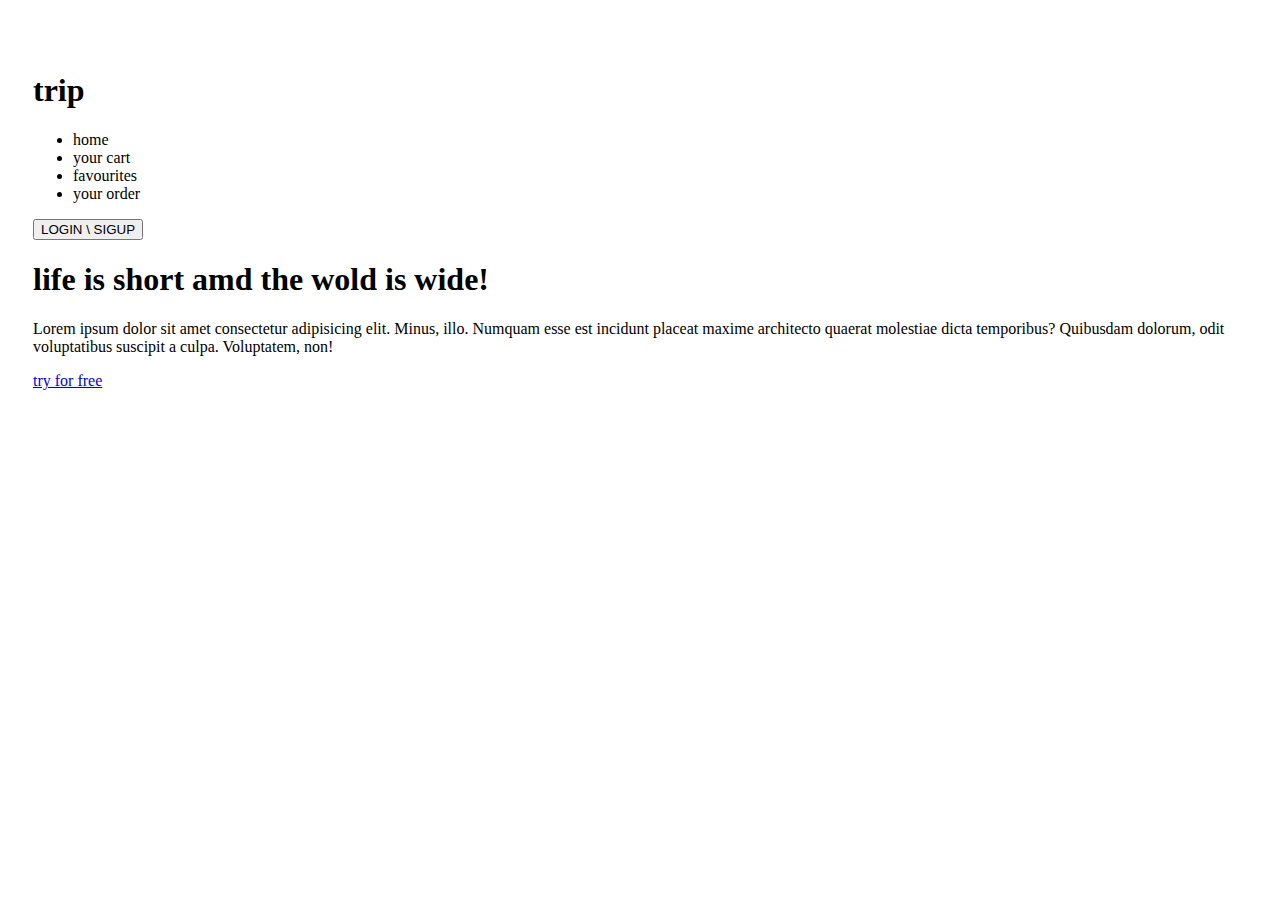
==== airplan.html @ fb11cf43 "Create airplan.html" ====
<!DOCTYPE html>
<html lang="en">
<head>
    <meta charset="UTF-8">
    <meta name="viewport" content="width=device-width, initial-scale=1.0">
    <title>my webside</title>
    <link rel="stylesheet" href="style.css">
</head>
<body>
    <div class="container">
      <nav>
        <div class="airplan">
            <img src="airplan.jpg" alt="">
            <h1>trip</h1>
            <ul>
            <li>home</li>
            <li>your cart</li>
            <li>favourites</li>
            <li>your order</li>
            </ul>
            <button class="btn">LOGIN \ SIGUP</button>
        </div>
      </nav>
    </div class="center">
     <h1>life is short amd the wold is wide!</h1>
     <p>
       Lorem ipsum dolor sit amet consectetur adipisicing elit. Minus, illo. Numquam esse est incidunt placeat maxime architecto quaerat molestiae dicta temporibus? Quibusdam dolorum, odit voluptatibus suscipit a culpa. Voluptatem, non!

     </p>
      <a href="#">try for free</a>
    </div>
</body>
</html>
---- style.css ----
body{
  padding: 25px;
}
.title {
	color: #5C6AC4;
}
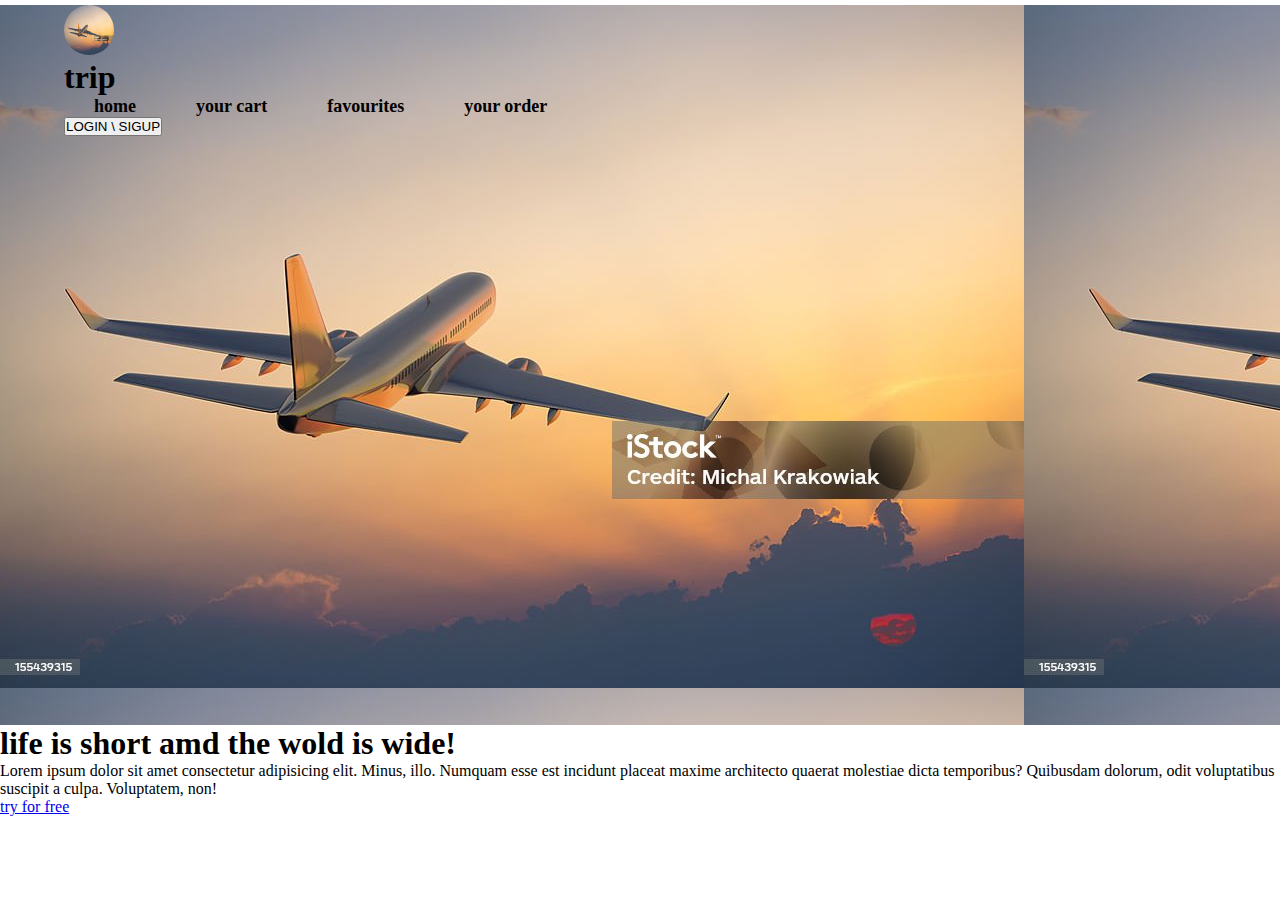
==== commit ecc061a4: "Update airplan.html" ====
--- a/airplan.html
+++ b/airplan.html
@@ -4,7 +4,7 @@
     <meta charset="UTF-8">
     <meta name="viewport" content="width=device-width, initial-scale=1.0">
     <title>my webside</title>
-    <link rel="stylesheet" href="style.css">
+    <link rel="stylesheet" href="practical.css">
 </head>
 <body>
     <div class="container">
--- a/practical.css
+++ b/practical.css
@@ -0,0 +1,74 @@
+*
+{
+    margin: 0;
+    padding: 0;
+}
+.container{
+    width: 100%;
+    height: 80vh;
+    background:url("airplan.jpg");
+}
+
+nav{
+    display: flex;
+    align-items: center;
+    width: 90%;
+    margin: 5px auto;
+    justify-content: space-between;
+}
+
+.logo{
+    display: flex;
+    align-items: center;
+}
+
+nav img{
+    width: 50px;
+    height: 50px;
+    border-radius: 30px;
+}
+
+nav ul{
+    display: flex;
+    list-style: none;
+    cursor: pointer;
+    font-size: large;
+    font-weight: bold;
+}
+
+nav ul li{
+    padding: 0 30px;
+}
+
+nav.btn{
+    cursor: pointer;
+    font-size: large;
+    font-weight: bolder;
+    border: none;
+    background: transparent;
+}
+
+.center{
+    width: 600px;
+    margin: 50px 70px;
+}
+
+.center h1{
+    font-size: 70px;
+}
+
+.center p{
+    font-size: larger;
+    font-weight: 50px;
+    padding: 30px 0;
+}
+
+.center a{
+    padding: 10px 25px;
+    border-radius: 5px;
+    background-color: rgb(32,32,184);
+    color: aliceblue;
+    text-decoration: none;
+}
+
+
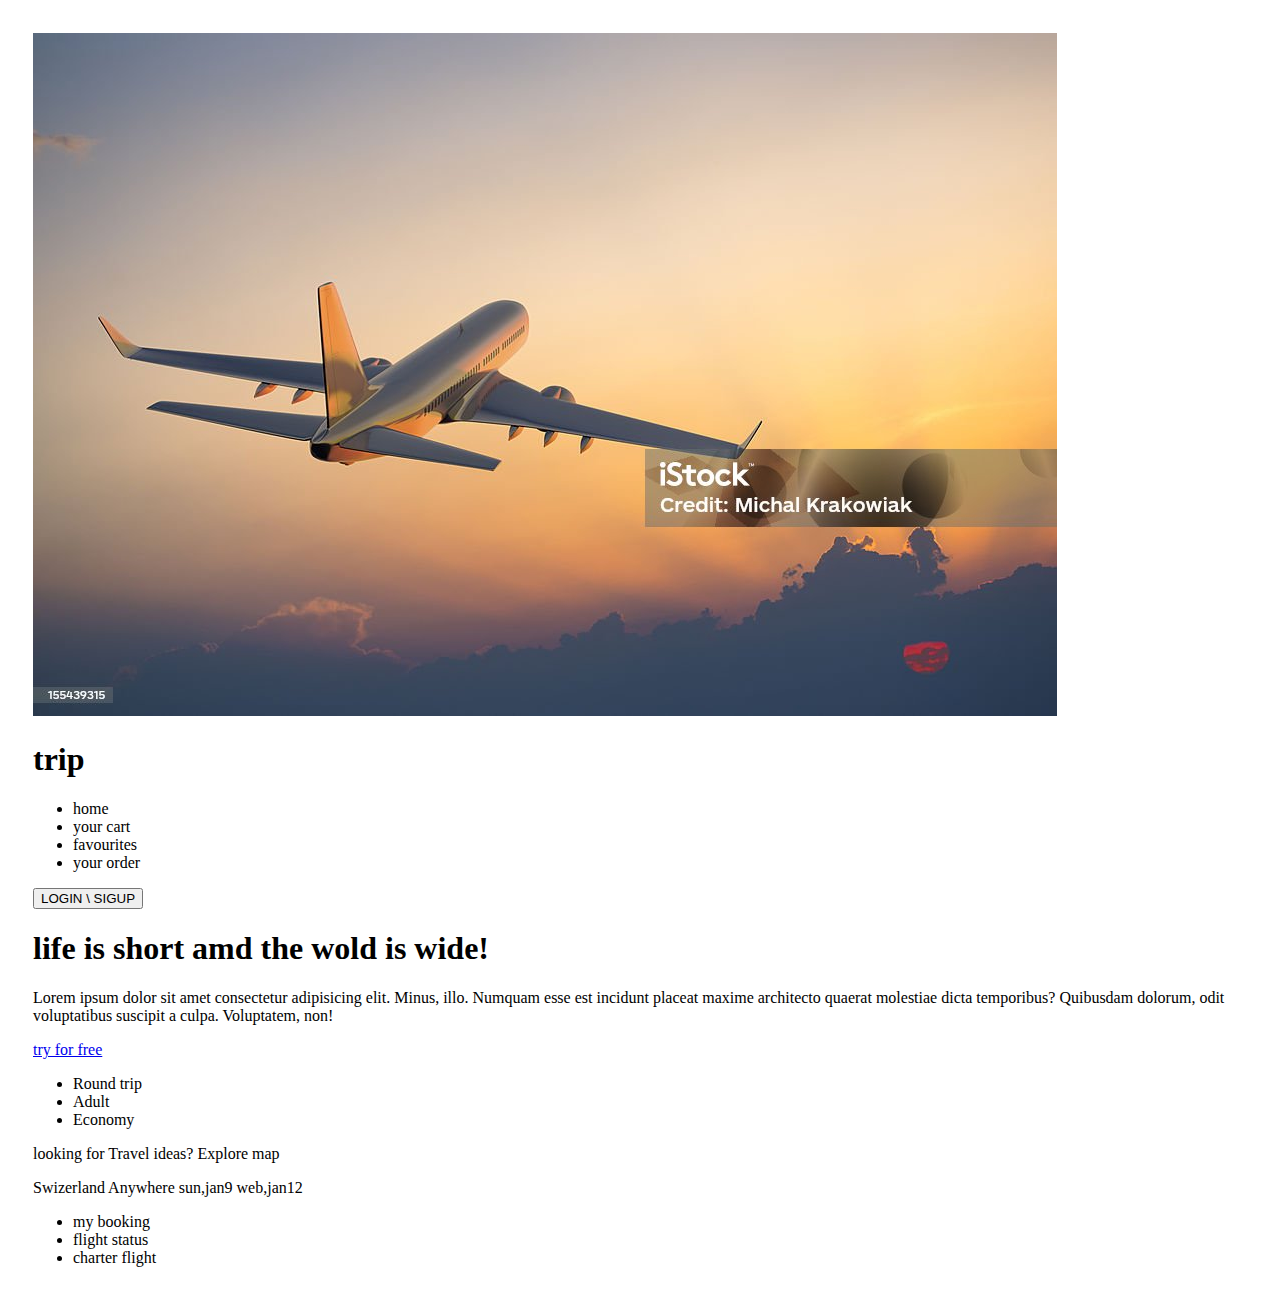
==== commit 1dbd82ca: "Update airplan.html" ====
--- a/airplan.html
+++ b/airplan.html
@@ -4,7 +4,7 @@
     <meta charset="UTF-8">
     <meta name="viewport" content="width=device-width, initial-scale=1.0">
     <title>my webside</title>
-    <link rel="stylesheet" href="practical.css">
+    <link rel="stylesheet" href="style.css">
 </head>
 <body>
     <div class="container">
@@ -21,13 +21,48 @@
             <button class="btn">LOGIN \ SIGUP</button>
         </div>
       </nav>
-    </div class="center">
+    <div class="center">
      <h1>life is short amd the wold is wide!</h1>
      <p>
        Lorem ipsum dolor sit amet consectetur adipisicing elit. Minus, illo. Numquam esse est incidunt placeat maxime architecto quaerat molestiae dicta temporibus? Quibusdam dolorum, odit voluptatibus suscipit a culpa. Voluptatem, non!
 
      </p>
       <a href="#">try for free</a>
+
     </div>
+    <div class="status">
+        <div class="option">
+            <ul>
+                <li><i class="fa-solid fa-plane"></i>Round trip </li>
+                <li><i class="fa-solid fa-user"></i>Adult</li>
+                <li><i class="fa-solid fa-tag"></i>Economy</li>
+
+            </ul>
+            <p> looking for Travel ideas? Explore map<i class="fa-solid fa-earth-asia"></i></p>
+        </div>
+    </div class="Flight-status"> 
+        <span class="from">Swizerland<i class ="fa-solid fa-xmark"></i></span> 
+        <span <i class="fa-solid fa-plane"></i>Anywhere</span>
+        <span>sun,jan9</span>
+        <span>web,jan12</span>
+
+        <div class="search"><i class="fa-solid fa-magnifying-glass"></i></div>
+    </div>
+    <div class="check">
+        <ul>
+            <li><i class="fa-solid fa-tags"></i>my booking</li>
+            <li class="line"><i class="fa-solid fa-circle-plus"></i>flight status</li>
+            <li>charter flight</li>
+        </ul>
+    </div>
+    
+        
+    
+
+        </div>
+    </div>
+    
+
+    
 </body>
 </html>
--- a/style.css
+++ b/style.css
@@ -0,0 +1,6 @@
+body{
+  padding: 25px;
+}
+.title {
+	color: #5C6AC4;
+}
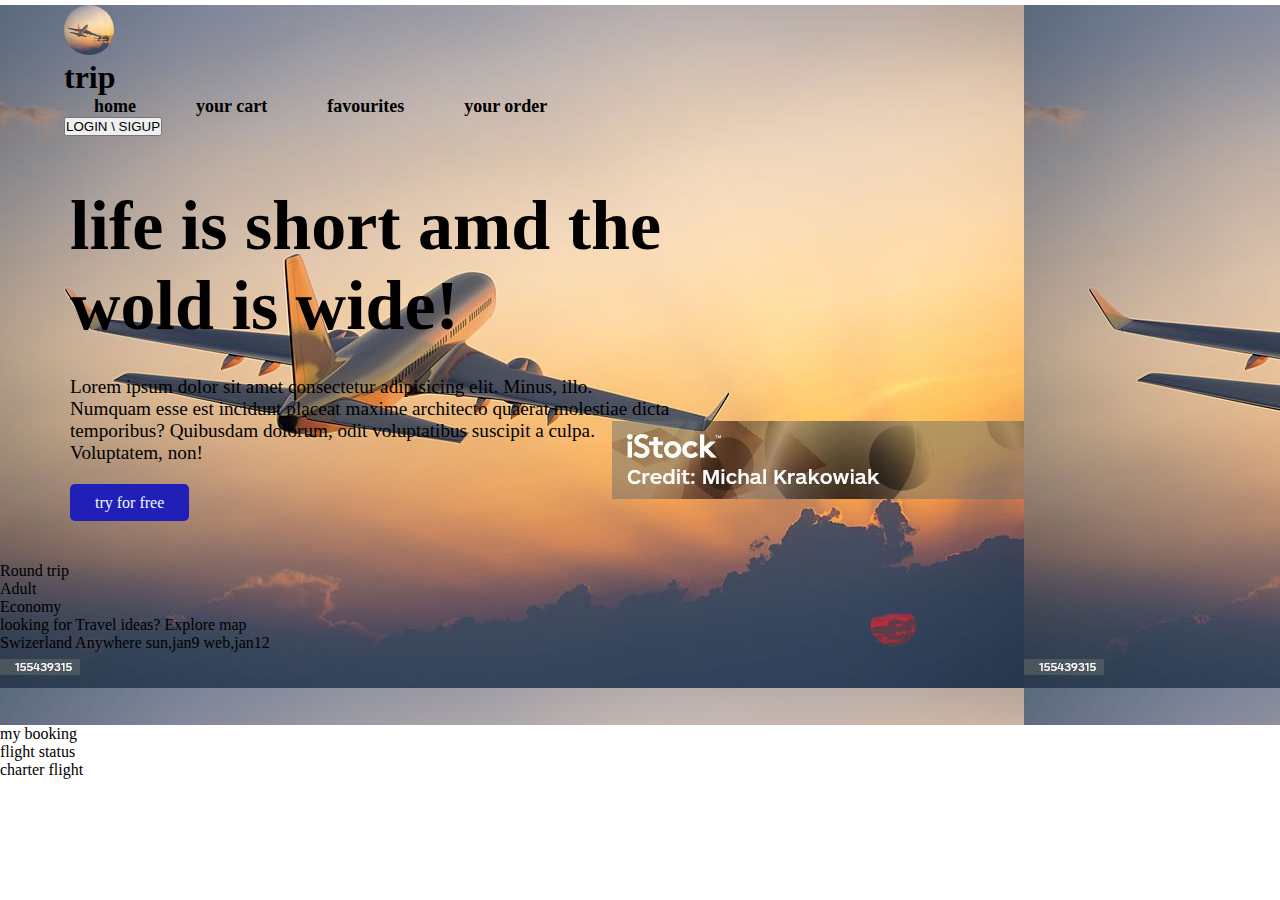
==== commit a3131c0d: "Update airplan.html" ====
--- a/airplan.html
+++ b/airplan.html
@@ -4,7 +4,7 @@
     <meta charset="UTF-8">
     <meta name="viewport" content="width=device-width, initial-scale=1.0">
     <title>my webside</title>
-    <link rel="stylesheet" href="style.css">
+    <link rel="stylesheet" href="practical.css">
 </head>
 <body>
     <div class="container">
--- a/practical.css
+++ b/practical.css
@@ -0,0 +1,74 @@
+*
+{
+    margin: 0;
+    padding: 0;
+}
+.container{
+    width: 100%;
+    height: 80vh;
+    background:url("airplan.jpg");
+}
+
+nav{
+    display: flex;
+    align-items: center;
+    width: 90%;
+    margin: 5px auto;
+    justify-content: space-between;
+}
+
+.logo{
+    display: flex;
+    align-items: center;
+}
+
+nav img{
+    width: 50px;
+    height: 50px;
+    border-radius: 30px;
+}
+
+nav ul{
+    display: flex;
+    list-style: none;
+    cursor: pointer;
+    font-size: large;
+    font-weight: bold;
+}
+
+nav ul li{
+    padding: 0 30px;
+}
+
+nav.btn{
+    cursor: pointer;
+    font-size: large;
+    font-weight: bolder;
+    border: none;
+    background: transparent;
+}
+
+.center{
+    width: 600px;
+    margin: 50px 70px;
+}
+
+.center h1{
+    font-size: 70px;
+}
+
+.center p{
+    font-size: larger;
+    font-weight: 50px;
+    padding: 30px 0;
+}
+
+.center a{
+    padding: 10px 25px;
+    border-radius: 5px;
+    background-color: rgb(32,32,184);
+    color: aliceblue;
+    text-decoration: none;
+}
+
+
